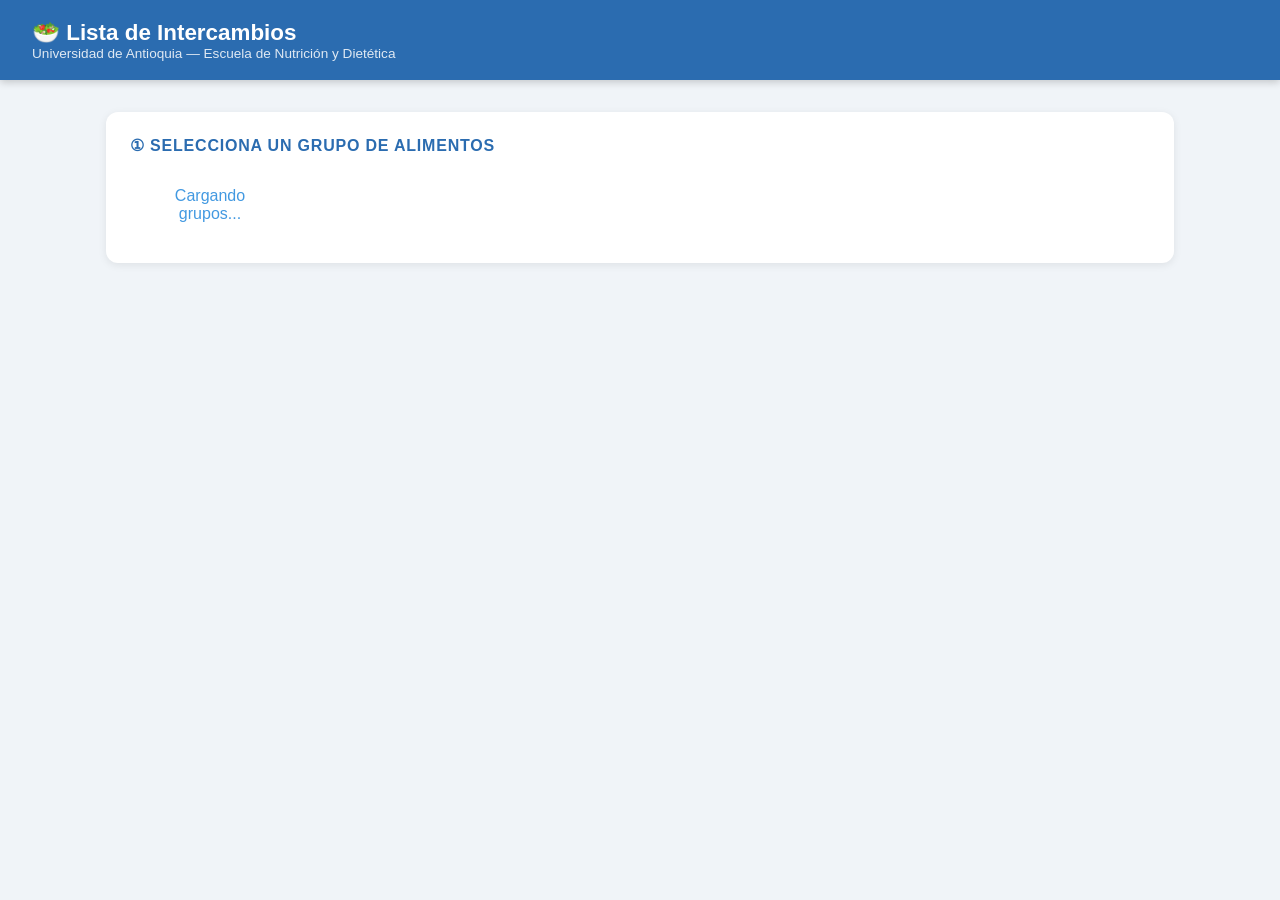
==== index.html @ e8a593c6 "first commit" ====
<!DOCTYPE html>
<html lang="es">
<head>
    <meta charset="UTF-8">
    <meta name="viewport" content="width=device-width, initial-scale=1.0">
    <title>Lista de Intercambios - UdeA</title>
    <style>
        * { margin: 0; padding: 0; box-sizing: border-box; }

        body {
            font-family: 'Segoe UI', sans-serif;
            background: #f0f4f8;
            color: #2d3748;
        }

        header {
            background: #2b6cb0;
            color: white;
            padding: 1.2rem 2rem;
            display: flex;
            align-items: center;
            gap: 1rem;
            box-shadow: 0 2px 8px rgba(0,0,0,0.2);
        }

        header h1 { font-size: 1.4rem; font-weight: 600; }
        header p { font-size: 0.85rem; opacity: 0.85; }

        .container { max-width: 1100px; margin: 2rem auto; padding: 0 1rem; }

        .card {
            background: white;
            border-radius: 12px;
            padding: 1.5rem;
            box-shadow: 0 2px 8px rgba(0,0,0,0.08);
            margin-bottom: 1.5rem;
        }

        .card h2 {
            font-size: 1rem;
            color: #2b6cb0;
            margin-bottom: 1rem;
            text-transform: uppercase;
            letter-spacing: 0.05em;
        }

        .grupos-grid {
            display: grid;
            grid-template-columns: repeat(auto-fill, minmax(160px, 1fr));
            gap: 0.75rem;
        }

        .grupo-btn {
            background: #ebf8ff;
            border: 2px solid #bee3f8;
            border-radius: 8px;
            padding: 0.75rem;
            cursor: pointer;
            font-size: 0.9rem;
            color: #2b6cb0;
            font-weight: 500;
            transition: all 0.2s;
            text-align: center;
        }

        .grupo-btn:hover, .grupo-btn.activo {
            background: #2b6cb0;
            color: white;
            border-color: #2b6cb0;
        }

        .subgrupos-list {
            display: flex;
            flex-direction: column;
            gap: 0.5rem;
        }

        .subgrupo-btn {
            background: #f7fafc;
            border: 1px solid #e2e8f0;
            border-radius: 8px;
            padding: 0.75rem 1rem;
            cursor: pointer;
            font-size: 0.9rem;
            text-align: left;
            transition: all 0.2s;
            display: flex;
            justify-content: space-between;
            align-items: center;
        }

        .subgrupo-btn:hover, .subgrupo-btn.activo {
            background: #ebf8ff;
            border-color: #2b6cb0;
            color: #2b6cb0;
        }

        .badge {
            background: #2b6cb0;
            color: white;
            border-radius: 20px;
            padding: 0.2rem 0.6rem;
            font-size: 0.75rem;
        }

        .alimentos-grid {
            display: grid;
            grid-template-columns: repeat(auto-fill, minmax(200px, 1fr));
            gap: 0.75rem;
        }

        .alimento-card {
            background: #f7fafc;
            border: 1px solid #e2e8f0;
            border-radius: 8px;
            padding: 0.75rem;
            cursor: pointer;
            transition: all 0.2s;
        }

        .alimento-card:hover, .alimento-card.activo {
            background: #2b6cb0;
            color: white;
            border-color: #2b6cb0;
        }

        .alimento-card .nombre { font-weight: 600; font-size: 0.9rem; }
        .alimento-card .porcion { font-size: 0.8rem; opacity: 0.7; margin-top: 0.3rem; }

        .intercambios-grid {
            display: grid;
            grid-template-columns: repeat(auto-fill, minmax(280px, 1fr));
            gap: 1rem;
        }

        .intercambio-card {
            background: #f7fafc;
            border: 1px solid #e2e8f0;
            border-radius: 10px;
            padding: 1rem;
            cursor: pointer;
            transition: all 0.2s;
        }

        .intercambio-card:hover { border-color: #2b6cb0; box-shadow: 0 2px 8px rgba(43,108,176,0.15); }

        .intercambio-card .nombre { font-weight: 600; font-size: 0.95rem; color: #2d3748; }
        .intercambio-card .porcion { font-size: 0.8rem; color: #718096; margin: 0.3rem 0 0.75rem; }

        .nutrientes {
            display: grid;
            grid-template-columns: repeat(3, 1fr);
            gap: 0.4rem;
        }

        .nutriente {
            background: white;
            border-radius: 6px;
            padding: 0.4rem;
            text-align: center;
            border: 1px solid #e2e8f0;
        }

        .nutriente .valor { font-weight: 700; font-size: 0.95rem; color: #2b6cb0; }
        .nutriente .label { font-size: 0.7rem; color: #718096; }

        .kcal-badge {
            display: inline-block;
            background: #c6f6d5;
            color: #276749;
            border-radius: 20px;
            padding: 0.2rem 0.7rem;
            font-size: 0.8rem;
            font-weight: 600;
            margin-bottom: 0.5rem;
        }

        .seleccionado-info {
            background: #ebf8ff;
            border: 2px solid #2b6cb0;
            border-radius: 10px;
            padding: 1rem;
            margin-bottom: 1rem;
            display: flex;
            justify-content: space-between;
            align-items: center;
        }

        .seleccionado-info .nombre { font-weight: 700; color: #2b6cb0; }
        .seleccionado-info .porcion { font-size: 0.85rem; color: #4a5568; }

        .empty {
            text-align: center;
            color: #a0aec0;
            padding: 2rem;
            font-size: 0.95rem;
        }

        .loading {
            text-align: center;
            color: #4299e1;
            padding: 1rem;
        }

        section { display: none; }
        section.visible { display: block; }
    </style>
</head>
<body>

<header>
    <div>
        <h1>🥗 Lista de Intercambios</h1>
        <p>Universidad de Antioquia — Escuela de Nutrición y Dietética</p>
    </div>
</header>

<div class="container">

    <!-- PASO 1: Grupos -->
    <div class="card">
        <h2>① Selecciona un grupo de alimentos</h2>
        <div class="grupos-grid" id="grupos-container">
            <div class="loading">Cargando grupos...</div>
        </div>
    </div>

    <!-- PASO 2: Subgrupos -->
    <section id="seccion-subgrupos">
        <div class="card">
            <h2>② Selecciona un subgrupo</h2>
            <div class="subgrupos-list" id="subgrupos-container"></div>
        </div>
    </section>

    <!-- PASO 3: Alimentos -->
    <section id="seccion-alimentos">
        <div class="card">
            <h2>③ Selecciona un alimento</h2>
            <div class="alimentos-grid" id="alimentos-container"></div>
        </div>
    </section>

    <!-- PASO 4: Intercambios -->
    <section id="seccion-intercambios">
        <div class="card">
            <h2>④ Intercambios posibles</h2>
            <div id="seleccionado-container"></div>
            <div class="intercambios-grid" id="intercambios-container"></div>
        </div>
    </section>

</div>

<script>
    const API = 'http://localhost:8080/api';

    // ── Cargar grupos al iniciar ──
    async function cargarGrupos() {
        const res = await fetch(`${API}/grupos`);
        const grupos = await res.json();
        const container = document.getElementById('grupos-container');
        container.innerHTML = '';
        grupos.forEach(g => {
            const btn = document.createElement('button');
            btn.className = 'grupo-btn';
            btn.textContent = g.nombre;
            btn.onclick = () => seleccionarGrupo(g.id, btn);
            container.appendChild(btn);
        });
    }

    // ── Seleccionar grupo ──
    async function seleccionarGrupo(grupoId, btn) {
        document.querySelectorAll('.grupo-btn').forEach(b => b.classList.remove('activo'));
        btn.classList.add('activo');

        ocultarSecciones();
        document.getElementById('subgrupos-container').innerHTML = '<div class="loading">Cargando...</div>';
        mostrar('seccion-subgrupos');

        const res = await fetch(`${API}/subgrupos/por-grupo/${grupoId}`);
        const subgrupos = await res.json();

        const container = document.getElementById('subgrupos-container');
        container.innerHTML = '';
        subgrupos.forEach(s => {
            const btn = document.createElement('button');
            btn.className = 'subgrupo-btn';
            btn.innerHTML = `<span>${s.nombre}</span><span class="badge">${s.kcalPromedio} kcal prom.</span>`;
            btn.onclick = () => seleccionarSubgrupo(s.id, btn);
            container.appendChild(btn);
        });
    }

    // ── Seleccionar subgrupo ──
    async function seleccionarSubgrupo(subgrupoId, btn) {
        document.querySelectorAll('.subgrupo-btn').forEach(b => b.classList.remove('activo'));
        btn.classList.add('activo');

        document.getElementById('seccion-alimentos').classList.remove('visible');
        document.getElementById('seccion-intercambios').classList.remove('visible');
        document.getElementById('alimentos-container').innerHTML = '<div class="loading">Cargando...</div>';
        mostrar('seccion-alimentos');

        const res = await fetch(`${API}/alimentos/por-subgrupo/${subgrupoId}`);
        const alimentos = await res.json();

        const container = document.getElementById('alimentos-container');
        container.innerHTML = '';
        alimentos.forEach(a => {
            const card = document.createElement('div');
            card.className = 'alimento-card';
            card.innerHTML = `
                <div class="nombre">${a.nombre}</div>
                <div class="porcion">${a.porcionGramos}g · ${a.descripcionMedida}</div>
            `;
            card.onclick = () => seleccionarAlimento(a, card);
            container.appendChild(card);
        });
    }

    // ── Seleccionar alimento ──
    async function seleccionarAlimento(alimento, card) {
        document.querySelectorAll('.alimento-card').forEach(c => c.classList.remove('activo'));
        card.classList.add('activo');

        document.getElementById('intercambios-container').innerHTML = '<div class="loading">Cargando intercambios...</div>';
        mostrar('seccion-intercambios');

        const [intercambiosRes] = await Promise.all([
            fetch(`${API}/alimentos/${alimento.id}/intercambios`)
        ]);
        const intercambios = await intercambiosRes.json();

        // Mostrar alimento seleccionado
        document.getElementById('seleccionado-container').innerHTML = `
            <div class="seleccionado-info">
                <div>
                    <div class="nombre">Alimento seleccionado: ${alimento.nombre}</div>
                    <div class="porcion">${alimento.porcionGramos}g · ${alimento.descripcionMedida}</div>
                </div>
                <span style="color:#718096;font-size:0.85rem">${intercambios.length} intercambios</span>
            </div>
        `;

        const container = document.getElementById('intercambios-container');
        container.innerHTML = '';

        if (intercambios.length === 0) {
            container.innerHTML = '<div class="empty">No se encontraron intercambios para este alimento.</div>';
            return;
        }

        // Cargar nutrientes de cada intercambio
        for (const a of intercambios) {
            let nutrientesHTML = '';
            try {
                const nRes = await fetch(`${API}/nutrientes/alimento/${a.id}`);
                const n = await nRes.json();
                nutrientesHTML = `
                    <div class="kcal-badge">⚡ ${n.kcal} kcal</div>
                    <div class="nutrientes">
                        <div class="nutriente"><div class="valor">${n.proteinaG}g</div><div class="label">Proteína</div></div>
                        <div class="nutriente"><div class="valor">${n.grasaTotalG}g</div><div class="label">Grasa</div></div>
                        <div class="nutriente"><div class="valor">${n.choG}g</div><div class="label">CHO</div></div>
                        <div class="nutriente"><div class="valor">${n.calcioMg}mg</div><div class="label">Calcio</div></div>
                        <div class="nutriente"><div class="valor">${n.hierroMg}mg</div><div class="label">Hierro</div></div>
                        <div class="nutriente"><div class="valor">${n.vitaminaCMg}mg</div><div class="label">Vit. C</div></div>
                    </div>
                `;
            } catch(e) {
                nutrientesHTML = '<div class="empty">Sin datos nutricionales</div>';
            }

            const card = document.createElement('div');
            card.className = 'intercambio-card';
            card.innerHTML = `
                <div class="nombre">${a.nombre}</div>
                <div class="porcion">${a.porcionGramos}g · ${a.descripcionMedida}</div>
                ${nutrientesHTML}
            `;
            container.appendChild(card);
        }
    }

    // ── Utilidades ──
    function mostrar(id) {
        document.getElementById(id).classList.add('visible');
    }

    function ocultarSecciones() {
        ['seccion-subgrupos','seccion-alimentos','seccion-intercambios'].forEach(id => {
            document.getElementById(id).classList.remove('visible');
        });
    }

    cargarGrupos();
</script>

</body>
</html>
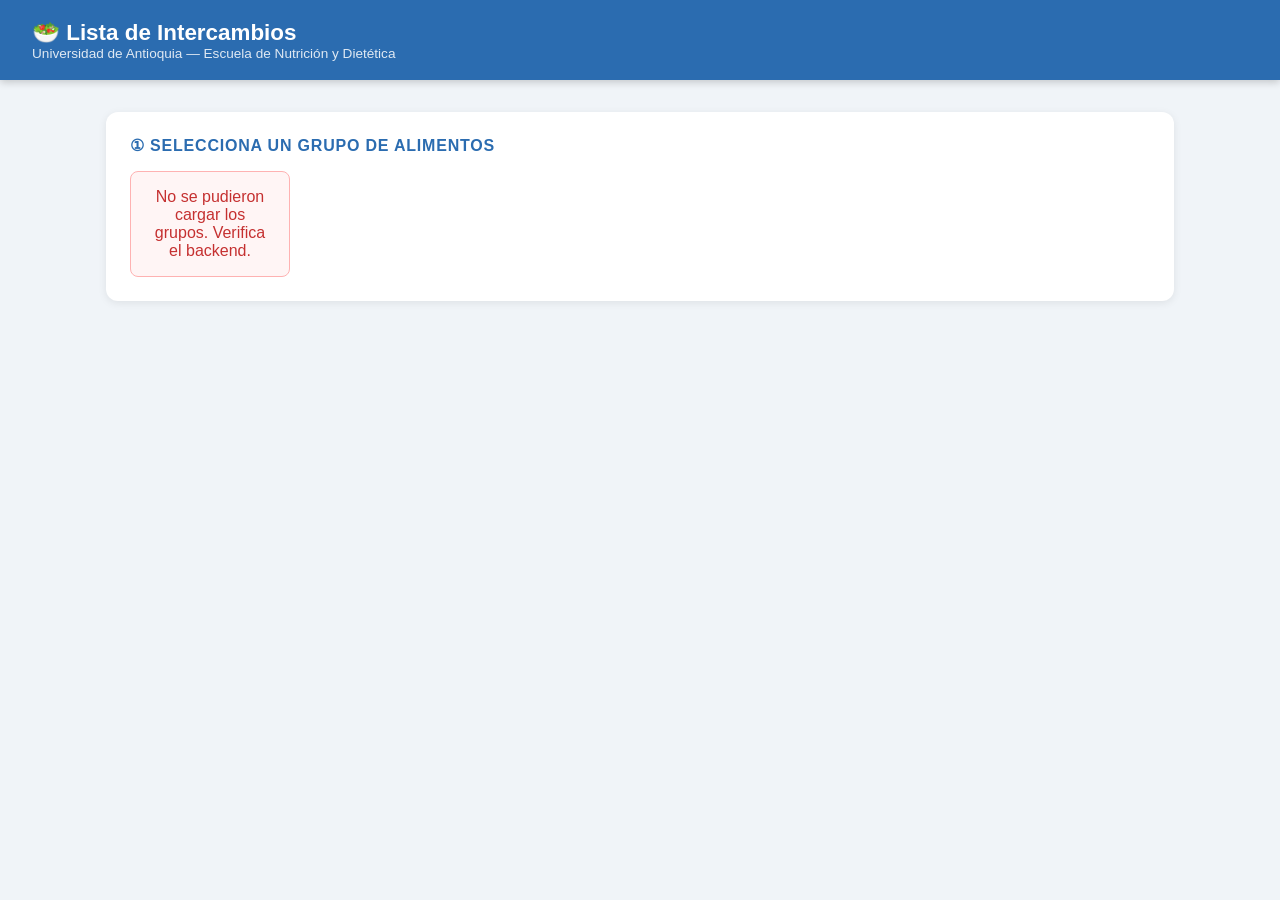
==== commit b33316aa: "Refactor frontend structure into separate HTML/CSS/JS files" ====
--- a/index.html
+++ b/index.html
@@ -4,210 +4,9 @@
     <meta charset="UTF-8">
     <meta name="viewport" content="width=device-width, initial-scale=1.0">
     <title>Lista de Intercambios - UdeA</title>
-    <style>
-        * { margin: 0; padding: 0; box-sizing: border-box; }
-
-        body {
-            font-family: 'Segoe UI', sans-serif;
-            background: #f0f4f8;
-            color: #2d3748;
-        }
-
-        header {
-            background: #2b6cb0;
-            color: white;
-            padding: 1.2rem 2rem;
-            display: flex;
-            align-items: center;
-            gap: 1rem;
-            box-shadow: 0 2px 8px rgba(0,0,0,0.2);
-        }
-
-        header h1 { font-size: 1.4rem; font-weight: 600; }
-        header p { font-size: 0.85rem; opacity: 0.85; }
-
-        .container { max-width: 1100px; margin: 2rem auto; padding: 0 1rem; }
-
-        .card {
-            background: white;
-            border-radius: 12px;
-            padding: 1.5rem;
-            box-shadow: 0 2px 8px rgba(0,0,0,0.08);
-            margin-bottom: 1.5rem;
-        }
-
-        .card h2 {
-            font-size: 1rem;
-            color: #2b6cb0;
-            margin-bottom: 1rem;
-            text-transform: uppercase;
-            letter-spacing: 0.05em;
-        }
-
-        .grupos-grid {
-            display: grid;
-            grid-template-columns: repeat(auto-fill, minmax(160px, 1fr));
-            gap: 0.75rem;
-        }
-
-        .grupo-btn {
-            background: #ebf8ff;
-            border: 2px solid #bee3f8;
-            border-radius: 8px;
-            padding: 0.75rem;
-            cursor: pointer;
-            font-size: 0.9rem;
-            color: #2b6cb0;
-            font-weight: 500;
-            transition: all 0.2s;
-            text-align: center;
-        }
-
-        .grupo-btn:hover, .grupo-btn.activo {
-            background: #2b6cb0;
-            color: white;
-            border-color: #2b6cb0;
-        }
-
-        .subgrupos-list {
-            display: flex;
-            flex-direction: column;
-            gap: 0.5rem;
-        }
-
-        .subgrupo-btn {
-            background: #f7fafc;
-            border: 1px solid #e2e8f0;
-            border-radius: 8px;
-            padding: 0.75rem 1rem;
-            cursor: pointer;
-            font-size: 0.9rem;
-            text-align: left;
-            transition: all 0.2s;
-            display: flex;
-            justify-content: space-between;
-            align-items: center;
-        }
-
-        .subgrupo-btn:hover, .subgrupo-btn.activo {
-            background: #ebf8ff;
-            border-color: #2b6cb0;
-            color: #2b6cb0;
-        }
-
-        .badge {
-            background: #2b6cb0;
-            color: white;
-            border-radius: 20px;
-            padding: 0.2rem 0.6rem;
-            font-size: 0.75rem;
-        }
-
-        .alimentos-grid {
-            display: grid;
-            grid-template-columns: repeat(auto-fill, minmax(200px, 1fr));
-            gap: 0.75rem;
-        }
-
-        .alimento-card {
-            background: #f7fafc;
-            border: 1px solid #e2e8f0;
-            border-radius: 8px;
-            padding: 0.75rem;
-            cursor: pointer;
-            transition: all 0.2s;
-        }
-
-        .alimento-card:hover, .alimento-card.activo {
-            background: #2b6cb0;
-            color: white;
-            border-color: #2b6cb0;
-        }
-
-        .alimento-card .nombre { font-weight: 600; font-size: 0.9rem; }
-        .alimento-card .porcion { font-size: 0.8rem; opacity: 0.7; margin-top: 0.3rem; }
-
-        .intercambios-grid {
-            display: grid;
-            grid-template-columns: repeat(auto-fill, minmax(280px, 1fr));
-            gap: 1rem;
-        }
-
-        .intercambio-card {
-            background: #f7fafc;
-            border: 1px solid #e2e8f0;
-            border-radius: 10px;
-            padding: 1rem;
-            cursor: pointer;
-            transition: all 0.2s;
-        }
-
-        .intercambio-card:hover { border-color: #2b6cb0; box-shadow: 0 2px 8px rgba(43,108,176,0.15); }
-
-        .intercambio-card .nombre { font-weight: 600; font-size: 0.95rem; color: #2d3748; }
-        .intercambio-card .porcion { font-size: 0.8rem; color: #718096; margin: 0.3rem 0 0.75rem; }
-
-        .nutrientes {
-            display: grid;
-            grid-template-columns: repeat(3, 1fr);
-            gap: 0.4rem;
-        }
-
-        .nutriente {
-            background: white;
-            border-radius: 6px;
-            padding: 0.4rem;
-            text-align: center;
-            border: 1px solid #e2e8f0;
-        }
-
-        .nutriente .valor { font-weight: 700; font-size: 0.95rem; color: #2b6cb0; }
-        .nutriente .label { font-size: 0.7rem; color: #718096; }
-
-        .kcal-badge {
-            display: inline-block;
-            background: #c6f6d5;
-            color: #276749;
-            border-radius: 20px;
-            padding: 0.2rem 0.7rem;
-            font-size: 0.8rem;
-            font-weight: 600;
-            margin-bottom: 0.5rem;
-        }
-
-        .seleccionado-info {
-            background: #ebf8ff;
-            border: 2px solid #2b6cb0;
-            border-radius: 10px;
-            padding: 1rem;
-            margin-bottom: 1rem;
-            display: flex;
-            justify-content: space-between;
-            align-items: center;
-        }
-
-        .seleccionado-info .nombre { font-weight: 700; color: #2b6cb0; }
-        .seleccionado-info .porcion { font-size: 0.85rem; color: #4a5568; }
-
-        .empty {
-            text-align: center;
-            color: #a0aec0;
-            padding: 2rem;
-            font-size: 0.95rem;
-        }
-
-        .loading {
-            text-align: center;
-            color: #4299e1;
-            padding: 1rem;
-        }
-
-        section { display: none; }
-        section.visible { display: block; }
-    </style>
+    <link rel="stylesheet" href="styles.css">
 </head>
 <body>
-
 <header>
     <div>
         <h1>🥗 Lista de Intercambios</h1>
@@ -215,9 +14,7 @@
     </div>
 </header>
 
-<div class="container">
-
-    <!-- PASO 1: Grupos -->
+<main class="container">
     <div class="card">
         <h2>① Selecciona un grupo de alimentos</h2>
         <div class="grupos-grid" id="grupos-container">
@@ -225,7 +22,6 @@
         </div>
     </div>
 
-    <!-- PASO 2: Subgrupos -->
     <section id="seccion-subgrupos">
         <div class="card">
             <h2>② Selecciona un subgrupo</h2>
@@ -233,7 +29,6 @@
         </div>
     </section>
 
-    <!-- PASO 3: Alimentos -->
     <section id="seccion-alimentos">
         <div class="card">
             <h2>③ Selecciona un alimento</h2>
@@ -241,7 +36,6 @@
         </div>
     </section>
 
-    <!-- PASO 4: Intercambios -->
     <section id="seccion-intercambios">
         <div class="card">
             <h2>④ Intercambios posibles</h2>
@@ -249,154 +43,8 @@
             <div class="intercambios-grid" id="intercambios-container"></div>
         </div>
     </section>
+</main>
 
-</div>
-
-<script>
-    const API = 'http://localhost:8080/api';
-
-    // ── Cargar grupos al iniciar ──
-    async function cargarGrupos() {
-        const res = await fetch(`${API}/grupos`);
-        const grupos = await res.json();
-        const container = document.getElementById('grupos-container');
-        container.innerHTML = '';
-        grupos.forEach(g => {
-            const btn = document.createElement('button');
-            btn.className = 'grupo-btn';
-            btn.textContent = g.nombre;
-            btn.onclick = () => seleccionarGrupo(g.id, btn);
-            container.appendChild(btn);
-        });
-    }
-
-    // ── Seleccionar grupo ──
-    async function seleccionarGrupo(grupoId, btn) {
-        document.querySelectorAll('.grupo-btn').forEach(b => b.classList.remove('activo'));
-        btn.classList.add('activo');
-
-        ocultarSecciones();
-        document.getElementById('subgrupos-container').innerHTML = '<div class="loading">Cargando...</div>';
-        mostrar('seccion-subgrupos');
-
-        const res = await fetch(`${API}/subgrupos/por-grupo/${grupoId}`);
-        const subgrupos = await res.json();
-
-        const container = document.getElementById('subgrupos-container');
-        container.innerHTML = '';
-        subgrupos.forEach(s => {
-            const btn = document.createElement('button');
-            btn.className = 'subgrupo-btn';
-            btn.innerHTML = `<span>${s.nombre}</span><span class="badge">${s.kcalPromedio} kcal prom.</span>`;
-            btn.onclick = () => seleccionarSubgrupo(s.id, btn);
-            container.appendChild(btn);
-        });
-    }
-
-    // ── Seleccionar subgrupo ──
-    async function seleccionarSubgrupo(subgrupoId, btn) {
-        document.querySelectorAll('.subgrupo-btn').forEach(b => b.classList.remove('activo'));
-        btn.classList.add('activo');
-
-        document.getElementById('seccion-alimentos').classList.remove('visible');
-        document.getElementById('seccion-intercambios').classList.remove('visible');
-        document.getElementById('alimentos-container').innerHTML = '<div class="loading">Cargando...</div>';
-        mostrar('seccion-alimentos');
-
-        const res = await fetch(`${API}/alimentos/por-subgrupo/${subgrupoId}`);
-        const alimentos = await res.json();
-
-        const container = document.getElementById('alimentos-container');
-        container.innerHTML = '';
-        alimentos.forEach(a => {
-            const card = document.createElement('div');
-            card.className = 'alimento-card';
-            card.innerHTML = `
-                <div class="nombre">${a.nombre}</div>
-                <div class="porcion">${a.porcionGramos}g · ${a.descripcionMedida}</div>
-            `;
-            card.onclick = () => seleccionarAlimento(a, card);
-            container.appendChild(card);
-        });
-    }
-
-    // ── Seleccionar alimento ──
-    async function seleccionarAlimento(alimento, card) {
-        document.querySelectorAll('.alimento-card').forEach(c => c.classList.remove('activo'));
-        card.classList.add('activo');
-
-        document.getElementById('intercambios-container').innerHTML = '<div class="loading">Cargando intercambios...</div>';
-        mostrar('seccion-intercambios');
-
-        const [intercambiosRes] = await Promise.all([
-            fetch(`${API}/alimentos/${alimento.id}/intercambios`)
-        ]);
-        const intercambios = await intercambiosRes.json();
-
-        // Mostrar alimento seleccionado
-        document.getElementById('seleccionado-container').innerHTML = `
-            <div class="seleccionado-info">
-                <div>
-                    <div class="nombre">Alimento seleccionado: ${alimento.nombre}</div>
-                    <div class="porcion">${alimento.porcionGramos}g · ${alimento.descripcionMedida}</div>
-                </div>
-                <span style="color:#718096;font-size:0.85rem">${intercambios.length} intercambios</span>
-            </div>
-        `;
-
-        const container = document.getElementById('intercambios-container');
-        container.innerHTML = '';
-
-        if (intercambios.length === 0) {
-            container.innerHTML = '<div class="empty">No se encontraron intercambios para este alimento.</div>';
-            return;
-        }
-
-        // Cargar nutrientes de cada intercambio
-        for (const a of intercambios) {
-            let nutrientesHTML = '';
-            try {
-                const nRes = await fetch(`${API}/nutrientes/alimento/${a.id}`);
-                const n = await nRes.json();
-                nutrientesHTML = `
-                    <div class="kcal-badge">⚡ ${n.kcal} kcal</div>
-                    <div class="nutrientes">
-                        <div class="nutriente"><div class="valor">${n.proteinaG}g</div><div class="label">Proteína</div></div>
-                        <div class="nutriente"><div class="valor">${n.grasaTotalG}g</div><div class="label">Grasa</div></div>
-                        <div class="nutriente"><div class="valor">${n.choG}g</div><div class="label">CHO</div></div>
-                        <div class="nutriente"><div class="valor">${n.calcioMg}mg</div><div class="label">Calcio</div></div>
-                        <div class="nutriente"><div class="valor">${n.hierroMg}mg</div><div class="label">Hierro</div></div>
-                        <div class="nutriente"><div class="valor">${n.vitaminaCMg}mg</div><div class="label">Vit. C</div></div>
-                    </div>
-                `;
-            } catch(e) {
-                nutrientesHTML = '<div class="empty">Sin datos nutricionales</div>';
-            }
-
-            const card = document.createElement('div');
-            card.className = 'intercambio-card';
-            card.innerHTML = `
-                <div class="nombre">${a.nombre}</div>
-                <div class="porcion">${a.porcionGramos}g · ${a.descripcionMedida}</div>
-                ${nutrientesHTML}
-            `;
-            container.appendChild(card);
-        }
-    }
-
-    // ── Utilidades ──
-    function mostrar(id) {
-        document.getElementById(id).classList.add('visible');
-    }
-
-    function ocultarSecciones() {
-        ['seccion-subgrupos','seccion-alimentos','seccion-intercambios'].forEach(id => {
-            document.getElementById(id).classList.remove('visible');
-        });
-    }
-
-    cargarGrupos();
-</script>
-
+<script src="app.js" defer></script>
 </body>
 </html>
--- a/styles.css
+++ b/styles.css
@@ -0,0 +1,260 @@
+* {
+    margin: 0;
+    padding: 0;
+    box-sizing: border-box;
+}
+
+:root {
+    --color-bg: #f0f4f8;
+    --color-text: #2d3748;
+    --color-primary: #2b6cb0;
+    --color-primary-light: #ebf8ff;
+    --color-border: #e2e8f0;
+    --color-muted: #718096;
+    --shadow-sm: 0 2px 8px rgba(0, 0, 0, 0.08);
+    --radius-md: 8px;
+}
+
+body {
+    font-family: 'Segoe UI', sans-serif;
+    background: var(--color-bg);
+    color: var(--color-text);
+}
+
+header {
+    background: var(--color-primary);
+    color: white;
+    padding: 1.2rem 2rem;
+    display: flex;
+    align-items: center;
+    gap: 1rem;
+    box-shadow: 0 2px 8px rgba(0, 0, 0, 0.2);
+}
+
+header h1 {
+    font-size: 1.4rem;
+    font-weight: 600;
+}
+
+header p {
+    font-size: 0.85rem;
+    opacity: 0.85;
+}
+
+.container {
+    max-width: 1100px;
+    margin: 2rem auto;
+    padding: 0 1rem;
+}
+
+.card {
+    background: white;
+    border-radius: 12px;
+    padding: 1.5rem;
+    box-shadow: var(--shadow-sm);
+    margin-bottom: 1.5rem;
+}
+
+.card h2 {
+    font-size: 1rem;
+    color: var(--color-primary);
+    margin-bottom: 1rem;
+    text-transform: uppercase;
+    letter-spacing: 0.05em;
+}
+
+.grupos-grid,
+.alimentos-grid,
+.intercambios-grid {
+    display: grid;
+    gap: 0.75rem;
+}
+
+.grupos-grid {
+    grid-template-columns: repeat(auto-fill, minmax(160px, 1fr));
+}
+
+.alimentos-grid {
+    grid-template-columns: repeat(auto-fill, minmax(200px, 1fr));
+}
+
+.intercambios-grid {
+    grid-template-columns: repeat(auto-fill, minmax(280px, 1fr));
+    gap: 1rem;
+}
+
+.subgrupos-list {
+    display: flex;
+    flex-direction: column;
+    gap: 0.5rem;
+}
+
+.grupo-btn,
+.subgrupo-btn,
+.alimento-card,
+.intercambio-card {
+    border-radius: var(--radius-md);
+    cursor: pointer;
+    transition: all 0.2s;
+}
+
+.grupo-btn {
+    background: var(--color-primary-light);
+    border: 2px solid #bee3f8;
+    padding: 0.75rem;
+    font-size: 0.9rem;
+    color: var(--color-primary);
+    font-weight: 500;
+    text-align: center;
+}
+
+.grupo-btn:hover,
+.grupo-btn.activo {
+    background: var(--color-primary);
+    color: white;
+    border-color: var(--color-primary);
+}
+
+.subgrupo-btn {
+    background: #f7fafc;
+    border: 1px solid var(--color-border);
+    padding: 0.75rem 1rem;
+    font-size: 0.9rem;
+    text-align: left;
+    display: flex;
+    justify-content: space-between;
+    align-items: center;
+}
+
+.subgrupo-btn:hover,
+.subgrupo-btn.activo {
+    background: var(--color-primary-light);
+    border-color: var(--color-primary);
+    color: var(--color-primary);
+}
+
+.badge {
+    background: var(--color-primary);
+    color: white;
+    border-radius: 20px;
+    padding: 0.2rem 0.6rem;
+    font-size: 0.75rem;
+}
+
+.alimento-card,
+.intercambio-card {
+    background: #f7fafc;
+    border: 1px solid var(--color-border);
+    padding: 0.75rem;
+}
+
+.alimento-card:hover,
+.alimento-card.activo {
+    background: var(--color-primary);
+    color: white;
+    border-color: var(--color-primary);
+}
+
+.intercambio-card:hover {
+    border-color: var(--color-primary);
+    box-shadow: 0 2px 8px rgba(43, 108, 176, 0.15);
+}
+
+.nombre {
+    font-weight: 600;
+    font-size: 0.9rem;
+}
+
+.porcion {
+    font-size: 0.8rem;
+    color: var(--color-muted);
+    margin-top: 0.3rem;
+}
+
+.alimento-card .porcion,
+.intercambio-card .porcion {
+    margin-bottom: 0.75rem;
+}
+
+.nutrientes {
+    display: grid;
+    grid-template-columns: repeat(3, 1fr);
+    gap: 0.4rem;
+}
+
+.nutriente {
+    background: white;
+    border-radius: 6px;
+    padding: 0.4rem;
+    text-align: center;
+    border: 1px solid var(--color-border);
+}
+
+.valor {
+    font-weight: 700;
+    font-size: 0.95rem;
+    color: var(--color-primary);
+}
+
+.label {
+    font-size: 0.7rem;
+    color: var(--color-muted);
+}
+
+.kcal-badge {
+    display: inline-block;
+    background: #c6f6d5;
+    color: #276749;
+    border-radius: 20px;
+    padding: 0.2rem 0.7rem;
+    font-size: 0.8rem;
+    font-weight: 600;
+    margin-bottom: 0.5rem;
+}
+
+.seleccionado-info {
+    background: var(--color-primary-light);
+    border: 2px solid var(--color-primary);
+    border-radius: 10px;
+    padding: 1rem;
+    margin-bottom: 1rem;
+    display: flex;
+    justify-content: space-between;
+    align-items: center;
+}
+
+.seleccionado-info .nombre {
+    color: var(--color-primary);
+}
+
+.empty,
+.loading {
+    text-align: center;
+    padding: 1rem;
+}
+
+.empty {
+    color: #a0aec0;
+    font-size: 0.95rem;
+}
+
+.loading {
+    color: #4299e1;
+}
+
+.error {
+    text-align: center;
+    color: #c53030;
+    padding: 1rem;
+    background: #fff5f5;
+    border: 1px solid #feb2b2;
+    border-radius: var(--radius-md);
+}
+
+section {
+    display: none;
+}
+
+section.visible {
+    display: block;
+}
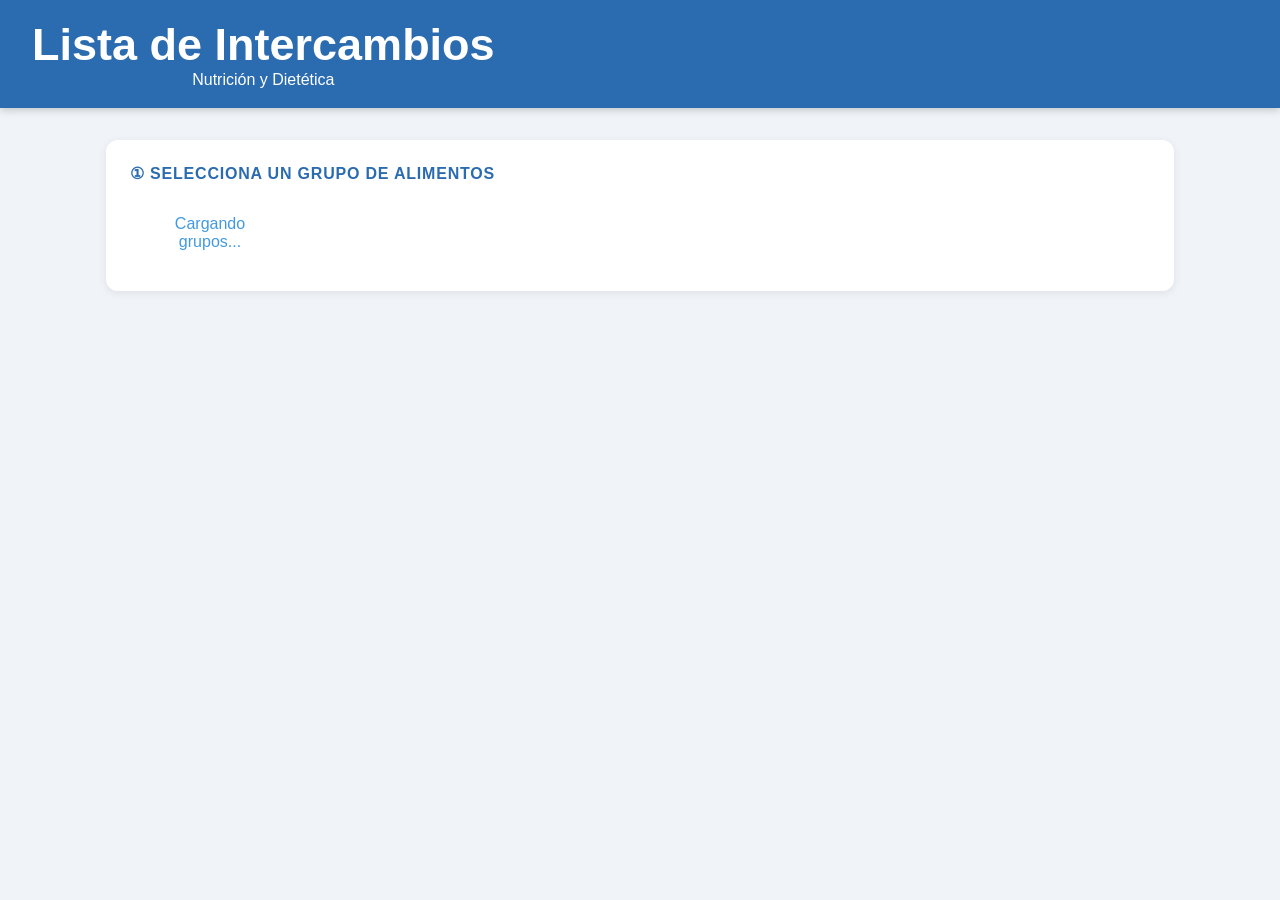
==== commit 414588e9: "Cambios en frontend boton nav de mierda odio html" ====
--- a/index.html
+++ b/index.html
@@ -4,17 +4,243 @@
     <meta charset="UTF-8">
     <meta name="viewport" content="width=device-width, initial-scale=1.0">
     <title>Lista de Intercambios - UdeA</title>
-    <link rel="stylesheet" href="styles.css">
+    <style>
+        * { margin: 0; padding: 0; box-sizing: border-box; }
+
+        body {
+            font-family: 'Segoe UI', sans-serif;
+            background: #f0f4f8;
+            color: #2d3748;
+        }
+
+        header {
+            background: #2b6cb0;
+            color: white;
+            padding: 1.2rem 2rem;
+            display: flex;
+            align-items: center;
+            gap: 1rem;
+            box-shadow: 0 2px 8px rgba(0,0,0,0.2);
+        }
+
+        header h1 { font-size: 1.4rem; font-weight: 600; }
+        header p { font-size: 0.85rem; opacity: 0.85; }
+
+        .container { max-width: 1100px; margin: 2rem auto; padding: 0 1rem; }
+
+        .card {
+            background: white;
+            border-radius: 12px;
+            padding: 1.5rem;
+            box-shadow: 0 2px 8px rgba(0,0,0,0.08);
+            margin-bottom: 1.5rem;
+        }
+
+        .card h2 {
+            font-size: 1rem;
+            color: #2b6cb0;
+            margin-bottom: 1rem;
+            text-transform: uppercase;
+            letter-spacing: 0.05em;
+        }
+
+        .grupos-grid {
+            display: grid;
+            grid-template-columns: repeat(auto-fill, minmax(160px, 1fr));
+            gap: 0.75rem;
+        }
+
+        .grupo-btn {
+            background: #ebf8ff;
+            border: 2px solid #bee3f8;
+            border-radius: 8px;
+            padding: 0.75rem;
+            cursor: pointer;
+            font-size: 0.9rem;
+            color: #2b6cb0;
+            font-weight: 500;
+            transition: all 0.2s;
+            text-align: center;
+        }
+
+        .grupo-btn:hover, .grupo-btn.activo {
+            background: #2b6cb0;
+            color: white;
+            border-color: #2b6cb0;
+        }
+
+        .subgrupos-list {
+            display: flex;
+            flex-direction: column;
+            gap: 0.5rem;
+        }
+
+        .subgrupo-btn {
+            background: #f7fafc;
+            border: 1px solid #e2e8f0;
+            border-radius: 8px;
+            padding: 0.75rem 1rem;
+            cursor: pointer;
+            font-size: 0.9rem;
+            text-align: left;
+            transition: all 0.2s;
+            display: flex;
+            justify-content: space-between;
+            align-items: center;
+        }
+
+        .subgrupo-btn:hover, .subgrupo-btn.activo {
+            background: #ebf8ff;
+            border-color: #2b6cb0;
+            color: #2b6cb0;
+        }
+
+        .badge {
+            background: #2b6cb0;
+            color: white;
+            border-radius: 20px;
+            padding: 0.2rem 0.6rem;
+            font-size: 0.75rem;
+        }
+
+        .alimentos-grid {
+            display: grid;
+            grid-template-columns: repeat(auto-fill, minmax(200px, 1fr));
+            gap: 0.75rem;
+        }
+
+        .alimento-card {
+            background: #f7fafc;
+            border: 1px solid #e2e8f0;
+            border-radius: 8px;
+            padding: 0.75rem;
+            cursor: pointer;
+            transition: all 0.2s;
+        }
+
+        .alimento-card:hover, .alimento-card.activo {
+            background: #2b6cb0;
+            color: white;
+            border-color: #2b6cb0;
+        }
+
+        .alimento-card .nombre { font-weight: 600; font-size: 0.9rem; }
+        .alimento-card .porcion { font-size: 0.8rem; opacity: 0.7; margin-top: 0.3rem; }
+
+        .intercambios-grid {
+            display: grid;
+            grid-template-columns: repeat(auto-fill, minmax(280px, 1fr));
+            gap: 1rem;
+        }
+
+        .intercambio-card {
+            background: #f7fafc;
+            border: 1px solid #e2e8f0;
+            border-radius: 10px;
+            padding: 1rem;
+            cursor: pointer;
+            transition: all 0.2s;
+        }
+
+        .intercambio-card:hover { border-color: #2b6cb0; box-shadow: 0 2px 8px rgba(43,108,176,0.15); }
+
+        .intercambio-card .nombre { font-weight: 600; font-size: 0.95rem; color: #2d3748; }
+        .intercambio-card .porcion { font-size: 0.8rem; color: #718096; margin: 0.3rem 0 0.75rem; }
+
+        .nutrientes {
+            display: grid;
+            grid-template-columns: repeat(3, 1fr);
+            gap: 0.4rem;
+        }
+
+        .nutriente {
+            background: white;
+            border-radius: 6px;
+            padding: 0.4rem;
+            text-align: center;
+            border: 1px solid #e2e8f0;
+        }
+
+        .nutriente .valor { font-weight: 700; font-size: 0.95rem; color: #2b6cb0; }
+        .nutriente .label { font-size: 0.7rem; color: #718096; }
+
+        .kcal-badge {
+            display: inline-block;
+            background: #c6f6d5;
+            color: #276749;
+            border-radius: 20px;
+            padding: 0.2rem 0.7rem;
+            font-size: 0.8rem;
+            font-weight: 600;
+            margin-bottom: 0.5rem;
+        }
+
+        .seleccionado-info {
+            background: #ebf8ff;
+            border: 2px solid #2b6cb0;
+            border-radius: 10px;
+            padding: 1rem;
+            margin-bottom: 1rem;
+            display: flex;
+            justify-content: space-between;
+            align-items: center;
+        }
+
+        .seleccionado-info .nombre { font-weight: 700; color: #2b6cb0; }
+        .seleccionado-info .porcion { font-size: 0.85rem; color: #4a5568; }
+
+        .empty {
+            text-align: center;
+            color: #a0aec0;
+            padding: 2rem;
+            font-size: 0.95rem;
+        }
+
+        .loading {
+            text-align: center;
+            color: #4299e1;
+            padding: 1rem;
+        }
+
+        section { display: none; }
+        section.visible { display: block; }
+        
+        #titulo1{
+            justify-items: center;
+            text-align: center;
+            align-items: center;
+            font-size: 45px;
+        }
+       
+        .inicio{
+            text-align: center;
+            align-items: center;
+            justify-items: center;
+            display: flexbox;
+            flex-direction: column;
+        }
+        header{
+            text-align: center;
+            align-items: center;
+            justify-items: center;
+            
+        }
+    </style>
 </head>
 <body>
+
 <header>
-    <div>
-        <h1>🥗 Lista de Intercambios</h1>
-        <p>Universidad de Antioquia — Escuela de Nutrición y Dietética</p>
+    <div class="inicio">
+        <h1 id="titulo1"> Lista de Intercambios</h1>
+        <nav id="titulo2">Nutrición y Dietética</nav>
     </div>
+    
 </header>
 
-<main class="container">
+
+<div class="container">
+
+    <!-- PASO 1: Grupos -->
     <div class="card">
         <h2>① Selecciona un grupo de alimentos</h2>
         <div class="grupos-grid" id="grupos-container">
@@ -22,6 +248,7 @@
         </div>
     </div>
 
+    <!-- PASO 2: Subgrupos -->
     <section id="seccion-subgrupos">
         <div class="card">
             <h2>② Selecciona un subgrupo</h2>
@@ -29,6 +256,7 @@
         </div>
     </section>
 
+    <!-- PASO 3: Alimentos -->
     <section id="seccion-alimentos">
         <div class="card">
             <h2>③ Selecciona un alimento</h2>
@@ -36,6 +264,7 @@
         </div>
     </section>
 
+    <!-- PASO 4: Intercambios -->
     <section id="seccion-intercambios">
         <div class="card">
             <h2>④ Intercambios posibles</h2>
@@ -43,8 +272,154 @@
             <div class="intercambios-grid" id="intercambios-container"></div>
         </div>
     </section>
-</main>
-
-<script src="app.js" defer></script>
+
+</div>
+
+<script>
+    const API = 'http://localhost:8080/api';
+
+    // ── Cargar grupos al iniciar ──
+    async function cargarGrupos() {
+        const res = await fetch(`${API}/grupos`);
+        const grupos = await res.json();
+        const container = document.getElementById('grupos-container');
+        container.innerHTML = '';
+        grupos.forEach(g => {
+            const btn = document.createElement('button');
+            btn.className = 'grupo-btn';
+            btn.textContent = g.nombre;
+            btn.onclick = () => seleccionarGrupo(g.id, btn);
+            container.appendChild(btn);
+        });
+    }
+
+    // ── Seleccionar grupo ──
+    async function seleccionarGrupo(grupoId, btn) {
+        document.querySelectorAll('.grupo-btn').forEach(b => b.classList.remove('activo'));
+        btn.classList.add('activo');
+
+        ocultarSecciones();
+        document.getElementById('subgrupos-container').innerHTML = '<div class="loading">Cargando...</div>';
+        mostrar('seccion-subgrupos');
+
+        const res = await fetch(`${API}/subgrupos/por-grupo/${grupoId}`);
+        const subgrupos = await res.json();
+
+        const container = document.getElementById('subgrupos-container');
+        container.innerHTML = '';
+        subgrupos.forEach(s => {
+            const btn = document.createElement('button');
+            btn.className = 'subgrupo-btn';
+            btn.innerHTML = `<span>${s.nombre}</span><span class="badge">${s.kcalPromedio} kcal prom.</span>`;
+            btn.onclick = () => seleccionarSubgrupo(s.id, btn);
+            container.appendChild(btn);
+        });
+    }
+
+    // ── Seleccionar subgrupo ──
+    async function seleccionarSubgrupo(subgrupoId, btn) {
+        document.querySelectorAll('.subgrupo-btn').forEach(b => b.classList.remove('activo'));
+        btn.classList.add('activo');
+
+        document.getElementById('seccion-alimentos').classList.remove('visible');
+        document.getElementById('seccion-intercambios').classList.remove('visible');
+        document.getElementById('alimentos-container').innerHTML = '<div class="loading">Cargando...</div>';
+        mostrar('seccion-alimentos');
+
+        const res = await fetch(`${API}/alimentos/por-subgrupo/${subgrupoId}`);
+        const alimentos = await res.json();
+
+        const container = document.getElementById('alimentos-container');
+        container.innerHTML = '';
+        alimentos.forEach(a => {
+            const card = document.createElement('div');
+            card.className = 'alimento-card';
+            card.innerHTML = `
+                <div class="nombre">${a.nombre}</div>
+                <div class="porcion">${a.porcionGramos}g · ${a.descripcionMedida}</div>
+            `;
+            card.onclick = () => seleccionarAlimento(a, card);
+            container.appendChild(card);
+        });
+    }
+
+    // ── Seleccionar alimento ──
+    async function seleccionarAlimento(alimento, card) {
+        document.querySelectorAll('.alimento-card').forEach(c => c.classList.remove('activo'));
+        card.classList.add('activo');
+
+        document.getElementById('intercambios-container').innerHTML = '<div class="loading">Cargando intercambios...</div>';
+        mostrar('seccion-intercambios');
+
+        const [intercambiosRes] = await Promise.all([
+            fetch(`${API}/alimentos/${alimento.id}/intercambios`)
+        ]);
+        const intercambios = await intercambiosRes.json();
+
+        // Mostrar alimento seleccionado
+        document.getElementById('seleccionado-container').innerHTML = `
+            <div class="seleccionado-info">
+                <div>
+                    <div class="nombre">Alimento seleccionado: ${alimento.nombre}</div>
+                    <div class="porcion">${alimento.porcionGramos}g · ${alimento.descripcionMedida}</div>
+                </div>
+                <span style="color:#718096;font-size:0.85rem">${intercambios.length} intercambios</span>
+            </div>
+        `;
+
+        const container = document.getElementById('intercambios-container');
+        container.innerHTML = '';
+
+        if (intercambios.length === 0) {
+            container.innerHTML = '<div class="empty">No se encontraron intercambios para este alimento.</div>';
+            return;
+        }
+
+        // Cargar nutrientes de cada intercambio
+        for (const a of intercambios) {
+            let nutrientesHTML = '';
+            try {
+                const nRes = await fetch(`${API}/nutrientes/alimento/${a.id}`);
+                const n = await nRes.json();
+                nutrientesHTML = `
+                    <div class="kcal-badge">⚡ ${n.kcal} kcal</div>
+                    <div class="nutrientes">
+                        <div class="nutriente"><div class="valor">${n.proteinaG}g</div><div class="label">Proteína</div></div>
+                        <div class="nutriente"><div class="valor">${n.grasaTotalG}g</div><div class="label">Grasa</div></div>
+                        <div class="nutriente"><div class="valor">${n.choG}g</div><div class="label">CHO</div></div>
+                        <div class="nutriente"><div class="valor">${n.calcioMg}mg</div><div class="label">Calcio</div></div>
+                        <div class="nutriente"><div class="valor">${n.hierroMg}mg</div><div class="label">Hierro</div></div>
+                        <div class="nutriente"><div class="valor">${n.vitaminaCMg}mg</div><div class="label">Vit. C</div></div>
+                    </div>
+                `;
+            } catch(e) {
+                nutrientesHTML = '<div class="empty">Sin datos nutricionales</div>';
+            }
+
+            const card = document.createElement('div');
+            card.className = 'intercambio-card';
+            card.innerHTML = `
+                <div class="nombre">${a.nombre}</div>
+                <div class="porcion">${a.porcionGramos}g · ${a.descripcionMedida}</div>
+                ${nutrientesHTML}
+            `;
+            container.appendChild(card);
+        }
+    }
+
+    // ── Utilidades ──
+    function mostrar(id) {
+        document.getElementById(id).classList.add('visible');
+    }
+
+    function ocultarSecciones() {
+        ['seccion-subgrupos','seccion-alimentos','seccion-intercambios'].forEach(id => {
+            document.getElementById(id).classList.remove('visible');
+        });
+    }
+
+    cargarGrupos();
+</script>
+
 </body>
 </html>
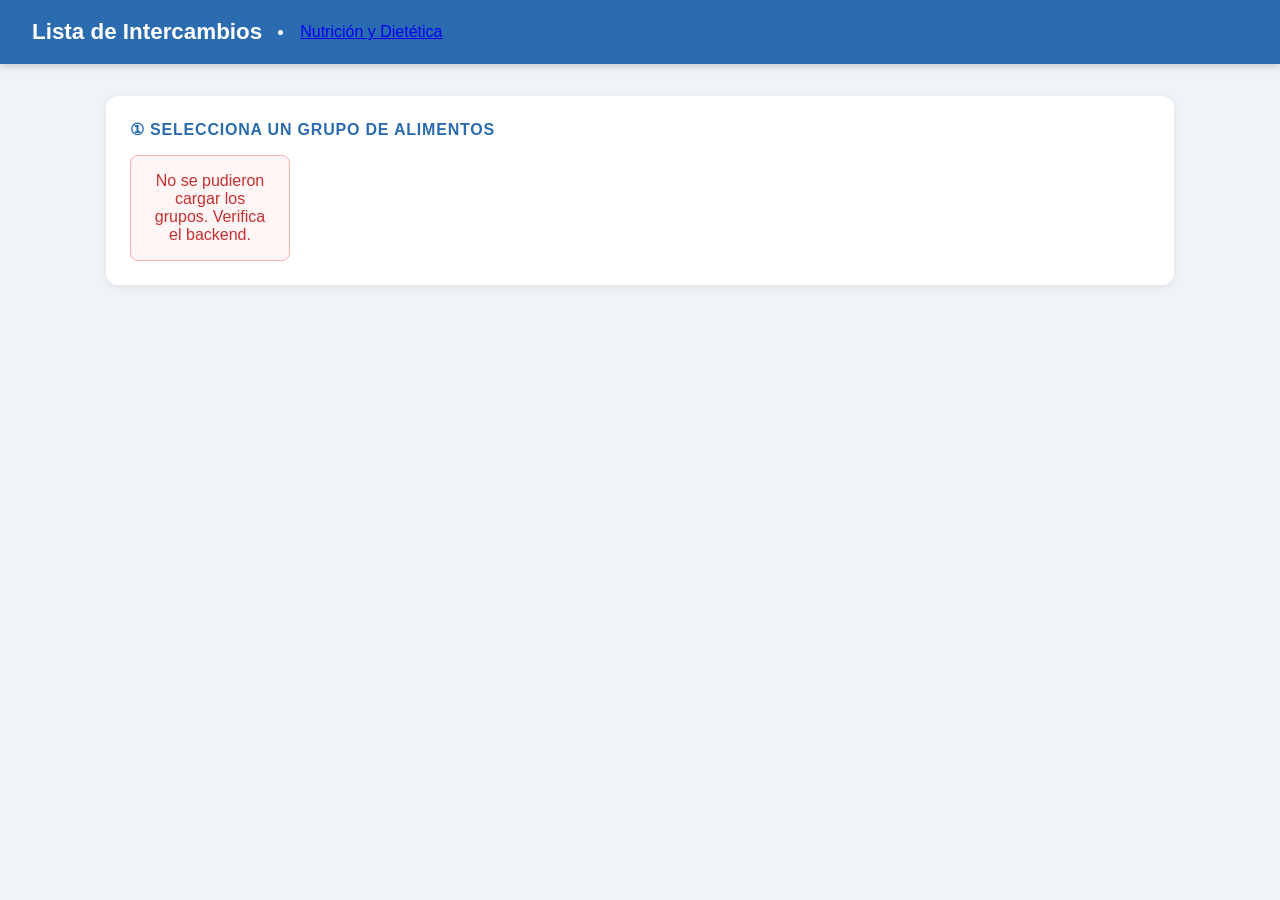
==== commit f3f75a18: "Cambios en frontend agregando nav" ====
--- a/index.html
+++ b/index.html
@@ -4,243 +4,20 @@
     <meta charset="UTF-8">
     <meta name="viewport" content="width=device-width, initial-scale=1.0">
     <title>Lista de Intercambios - UdeA</title>
-    <style>
-        * { margin: 0; padding: 0; box-sizing: border-box; }
-
-        body {
-            font-family: 'Segoe UI', sans-serif;
-            background: #f0f4f8;
-            color: #2d3748;
-        }
-
-        header {
-            background: #2b6cb0;
-            color: white;
-            padding: 1.2rem 2rem;
-            display: flex;
-            align-items: center;
-            gap: 1rem;
-            box-shadow: 0 2px 8px rgba(0,0,0,0.2);
-        }
-
-        header h1 { font-size: 1.4rem; font-weight: 600; }
-        header p { font-size: 0.85rem; opacity: 0.85; }
-
-        .container { max-width: 1100px; margin: 2rem auto; padding: 0 1rem; }
-
-        .card {
-            background: white;
-            border-radius: 12px;
-            padding: 1.5rem;
-            box-shadow: 0 2px 8px rgba(0,0,0,0.08);
-            margin-bottom: 1.5rem;
-        }
-
-        .card h2 {
-            font-size: 1rem;
-            color: #2b6cb0;
-            margin-bottom: 1rem;
-            text-transform: uppercase;
-            letter-spacing: 0.05em;
-        }
-
-        .grupos-grid {
-            display: grid;
-            grid-template-columns: repeat(auto-fill, minmax(160px, 1fr));
-            gap: 0.75rem;
-        }
-
-        .grupo-btn {
-            background: #ebf8ff;
-            border: 2px solid #bee3f8;
-            border-radius: 8px;
-            padding: 0.75rem;
-            cursor: pointer;
-            font-size: 0.9rem;
-            color: #2b6cb0;
-            font-weight: 500;
-            transition: all 0.2s;
-            text-align: center;
-        }
-
-        .grupo-btn:hover, .grupo-btn.activo {
-            background: #2b6cb0;
-            color: white;
-            border-color: #2b6cb0;
-        }
-
-        .subgrupos-list {
-            display: flex;
-            flex-direction: column;
-            gap: 0.5rem;
-        }
-
-        .subgrupo-btn {
-            background: #f7fafc;
-            border: 1px solid #e2e8f0;
-            border-radius: 8px;
-            padding: 0.75rem 1rem;
-            cursor: pointer;
-            font-size: 0.9rem;
-            text-align: left;
-            transition: all 0.2s;
-            display: flex;
-            justify-content: space-between;
-            align-items: center;
-        }
-
-        .subgrupo-btn:hover, .subgrupo-btn.activo {
-            background: #ebf8ff;
-            border-color: #2b6cb0;
-            color: #2b6cb0;
-        }
-
-        .badge {
-            background: #2b6cb0;
-            color: white;
-            border-radius: 20px;
-            padding: 0.2rem 0.6rem;
-            font-size: 0.75rem;
-        }
-
-        .alimentos-grid {
-            display: grid;
-            grid-template-columns: repeat(auto-fill, minmax(200px, 1fr));
-            gap: 0.75rem;
-        }
-
-        .alimento-card {
-            background: #f7fafc;
-            border: 1px solid #e2e8f0;
-            border-radius: 8px;
-            padding: 0.75rem;
-            cursor: pointer;
-            transition: all 0.2s;
-        }
-
-        .alimento-card:hover, .alimento-card.activo {
-            background: #2b6cb0;
-            color: white;
-            border-color: #2b6cb0;
-        }
-
-        .alimento-card .nombre { font-weight: 600; font-size: 0.9rem; }
-        .alimento-card .porcion { font-size: 0.8rem; opacity: 0.7; margin-top: 0.3rem; }
-
-        .intercambios-grid {
-            display: grid;
-            grid-template-columns: repeat(auto-fill, minmax(280px, 1fr));
-            gap: 1rem;
-        }
-
-        .intercambio-card {
-            background: #f7fafc;
-            border: 1px solid #e2e8f0;
-            border-radius: 10px;
-            padding: 1rem;
-            cursor: pointer;
-            transition: all 0.2s;
-        }
-
-        .intercambio-card:hover { border-color: #2b6cb0; box-shadow: 0 2px 8px rgba(43,108,176,0.15); }
-
-        .intercambio-card .nombre { font-weight: 600; font-size: 0.95rem; color: #2d3748; }
-        .intercambio-card .porcion { font-size: 0.8rem; color: #718096; margin: 0.3rem 0 0.75rem; }
-
-        .nutrientes {
-            display: grid;
-            grid-template-columns: repeat(3, 1fr);
-            gap: 0.4rem;
-        }
-
-        .nutriente {
-            background: white;
-            border-radius: 6px;
-            padding: 0.4rem;
-            text-align: center;
-            border: 1px solid #e2e8f0;
-        }
-
-        .nutriente .valor { font-weight: 700; font-size: 0.95rem; color: #2b6cb0; }
-        .nutriente .label { font-size: 0.7rem; color: #718096; }
-
-        .kcal-badge {
-            display: inline-block;
-            background: #c6f6d5;
-            color: #276749;
-            border-radius: 20px;
-            padding: 0.2rem 0.7rem;
-            font-size: 0.8rem;
-            font-weight: 600;
-            margin-bottom: 0.5rem;
-        }
-
-        .seleccionado-info {
-            background: #ebf8ff;
-            border: 2px solid #2b6cb0;
-            border-radius: 10px;
-            padding: 1rem;
-            margin-bottom: 1rem;
-            display: flex;
-            justify-content: space-between;
-            align-items: center;
-        }
-
-        .seleccionado-info .nombre { font-weight: 700; color: #2b6cb0; }
-        .seleccionado-info .porcion { font-size: 0.85rem; color: #4a5568; }
-
-        .empty {
-            text-align: center;
-            color: #a0aec0;
-            padding: 2rem;
-            font-size: 0.95rem;
-        }
-
-        .loading {
-            text-align: center;
-            color: #4299e1;
-            padding: 1rem;
-        }
-
-        section { display: none; }
-        section.visible { display: block; }
-        
-        #titulo1{
-            justify-items: center;
-            text-align: center;
-            align-items: center;
-            font-size: 45px;
-        }
-       
-        .inicio{
-            text-align: center;
-            align-items: center;
-            justify-items: center;
-            display: flexbox;
-            flex-direction: column;
-        }
-        header{
-            text-align: center;
-            align-items: center;
-            justify-items: center;
-            
-        }
-    </style>
+    <link rel="stylesheet" href="styles.css">
 </head>
 <body>
-
 <header>
-    <div class="inicio">
-        <h1 id="titulo1"> Lista de Intercambios</h1>
-        <nav id="titulo2">Nutrición y Dietética</nav>
-    </div>
-    
+        <h1>Lista de Intercambios</h1>
+        <nav>
+            <li>
+                <a href="index.html">Nutrición y Dietética</a>
+            </li>
+        </nav>
+        
 </header>
 
-
-<div class="container">
-
-    <!-- PASO 1: Grupos -->
+<main class="container">
     <div class="card">
         <h2>① Selecciona un grupo de alimentos</h2>
         <div class="grupos-grid" id="grupos-container">
@@ -248,7 +25,6 @@
         </div>
     </div>
 
-    <!-- PASO 2: Subgrupos -->
     <section id="seccion-subgrupos">
         <div class="card">
             <h2>② Selecciona un subgrupo</h2>
@@ -256,7 +32,6 @@
         </div>
     </section>
 
-    <!-- PASO 3: Alimentos -->
     <section id="seccion-alimentos">
         <div class="card">
             <h2>③ Selecciona un alimento</h2>
@@ -264,7 +39,6 @@
         </div>
     </section>
 
-    <!-- PASO 4: Intercambios -->
     <section id="seccion-intercambios">
         <div class="card">
             <h2>④ Intercambios posibles</h2>
@@ -272,154 +46,8 @@
             <div class="intercambios-grid" id="intercambios-container"></div>
         </div>
     </section>
+</main>
 
-</div>
-
-<script>
-    const API = 'http://localhost:8080/api';
-
-    // ── Cargar grupos al iniciar ──
-    async function cargarGrupos() {
-        const res = await fetch(`${API}/grupos`);
-        const grupos = await res.json();
-        const container = document.getElementById('grupos-container');
-        container.innerHTML = '';
-        grupos.forEach(g => {
-            const btn = document.createElement('button');
-            btn.className = 'grupo-btn';
-            btn.textContent = g.nombre;
-            btn.onclick = () => seleccionarGrupo(g.id, btn);
-            container.appendChild(btn);
-        });
-    }
-
-    // ── Seleccionar grupo ──
-    async function seleccionarGrupo(grupoId, btn) {
-        document.querySelectorAll('.grupo-btn').forEach(b => b.classList.remove('activo'));
-        btn.classList.add('activo');
-
-        ocultarSecciones();
-        document.getElementById('subgrupos-container').innerHTML = '<div class="loading">Cargando...</div>';
-        mostrar('seccion-subgrupos');
-
-        const res = await fetch(`${API}/subgrupos/por-grupo/${grupoId}`);
-        const subgrupos = await res.json();
-
-        const container = document.getElementById('subgrupos-container');
-        container.innerHTML = '';
-        subgrupos.forEach(s => {
-            const btn = document.createElement('button');
-            btn.className = 'subgrupo-btn';
-            btn.innerHTML = `<span>${s.nombre}</span><span class="badge">${s.kcalPromedio} kcal prom.</span>`;
-            btn.onclick = () => seleccionarSubgrupo(s.id, btn);
-            container.appendChild(btn);
-        });
-    }
-
-    // ── Seleccionar subgrupo ──
-    async function seleccionarSubgrupo(subgrupoId, btn) {
-        document.querySelectorAll('.subgrupo-btn').forEach(b => b.classList.remove('activo'));
-        btn.classList.add('activo');
-
-        document.getElementById('seccion-alimentos').classList.remove('visible');
-        document.getElementById('seccion-intercambios').classList.remove('visible');
-        document.getElementById('alimentos-container').innerHTML = '<div class="loading">Cargando...</div>';
-        mostrar('seccion-alimentos');
-
-        const res = await fetch(`${API}/alimentos/por-subgrupo/${subgrupoId}`);
-        const alimentos = await res.json();
-
-        const container = document.getElementById('alimentos-container');
-        container.innerHTML = '';
-        alimentos.forEach(a => {
-            const card = document.createElement('div');
-            card.className = 'alimento-card';
-            card.innerHTML = `
-                <div class="nombre">${a.nombre}</div>
-                <div class="porcion">${a.porcionGramos}g · ${a.descripcionMedida}</div>
-            `;
-            card.onclick = () => seleccionarAlimento(a, card);
-            container.appendChild(card);
-        });
-    }
-
-    // ── Seleccionar alimento ──
-    async function seleccionarAlimento(alimento, card) {
-        document.querySelectorAll('.alimento-card').forEach(c => c.classList.remove('activo'));
-        card.classList.add('activo');
-
-        document.getElementById('intercambios-container').innerHTML = '<div class="loading">Cargando intercambios...</div>';
-        mostrar('seccion-intercambios');
-
-        const [intercambiosRes] = await Promise.all([
-            fetch(`${API}/alimentos/${alimento.id}/intercambios`)
-        ]);
-        const intercambios = await intercambiosRes.json();
-
-        // Mostrar alimento seleccionado
-        document.getElementById('seleccionado-container').innerHTML = `
-            <div class="seleccionado-info">
-                <div>
-                    <div class="nombre">Alimento seleccionado: ${alimento.nombre}</div>
-                    <div class="porcion">${alimento.porcionGramos}g · ${alimento.descripcionMedida}</div>
-                </div>
-                <span style="color:#718096;font-size:0.85rem">${intercambios.length} intercambios</span>
-            </div>
-        `;
-
-        const container = document.getElementById('intercambios-container');
-        container.innerHTML = '';
-
-        if (intercambios.length === 0) {
-            container.innerHTML = '<div class="empty">No se encontraron intercambios para este alimento.</div>';
-            return;
-        }
-
-        // Cargar nutrientes de cada intercambio
-        for (const a of intercambios) {
-            let nutrientesHTML = '';
-            try {
-                const nRes = await fetch(`${API}/nutrientes/alimento/${a.id}`);
-                const n = await nRes.json();
-                nutrientesHTML = `
-                    <div class="kcal-badge">⚡ ${n.kcal} kcal</div>
-                    <div class="nutrientes">
-                        <div class="nutriente"><div class="valor">${n.proteinaG}g</div><div class="label">Proteína</div></div>
-                        <div class="nutriente"><div class="valor">${n.grasaTotalG}g</div><div class="label">Grasa</div></div>
-                        <div class="nutriente"><div class="valor">${n.choG}g</div><div class="label">CHO</div></div>
-                        <div class="nutriente"><div class="valor">${n.calcioMg}mg</div><div class="label">Calcio</div></div>
-                        <div class="nutriente"><div class="valor">${n.hierroMg}mg</div><div class="label">Hierro</div></div>
-                        <div class="nutriente"><div class="valor">${n.vitaminaCMg}mg</div><div class="label">Vit. C</div></div>
-                    </div>
-                `;
-            } catch(e) {
-                nutrientesHTML = '<div class="empty">Sin datos nutricionales</div>';
-            }
-
-            const card = document.createElement('div');
-            card.className = 'intercambio-card';
-            card.innerHTML = `
-                <div class="nombre">${a.nombre}</div>
-                <div class="porcion">${a.porcionGramos}g · ${a.descripcionMedida}</div>
-                ${nutrientesHTML}
-            `;
-            container.appendChild(card);
-        }
-    }
-
-    // ── Utilidades ──
-    function mostrar(id) {
-        document.getElementById(id).classList.add('visible');
-    }
-
-    function ocultarSecciones() {
-        ['seccion-subgrupos','seccion-alimentos','seccion-intercambios'].forEach(id => {
-            document.getElementById(id).classList.remove('visible');
-        });
-    }
-
-    cargarGrupos();
-</script>
-
+<script src="app.js" defer></script>
 </body>
-</html>
+</html>
--- a/styles.css
+++ b/styles.css
@@ -0,0 +1,274 @@
+
+* {
+    margin: 0;
+    padding: 0;
+    box-sizing: border-box;
+}
+
+:root {
+    --color-bg: #f0f4f8;
+    --color-text: #2d3748;
+    --color-primary: #2b6cb0;
+    --color-primary-light: #ebf8ff;
+    --color-border: #e2e8f0;
+    --color-muted: #718096;
+    --shadow-sm: 0 2px 8px rgba(0, 0, 0, 0.08);
+    --radius-md: 8px;
+}
+
+body {
+    font-family: 'Segoe UI', sans-serif;
+    background: var(--color-bg);
+    color: var(--color-text);
+}
+
+header {
+    background: var(--color-primary);
+    color: white;
+    padding: 1.2rem 2rem;
+    display: flex;
+    align-items: center;
+    gap: 1rem;
+    box-shadow: 0 2px 8px rgba(0, 0, 0, 0.2);
+}
+
+header h1 {
+    font-size: 1.4rem;
+    font-weight: 600;
+}
+
+header p {
+    font-size: 0.85rem;
+    opacity: 0.85;
+}
+
+.container {
+    max-width: 1100px;
+    margin: 2rem auto;
+    padding: 0 1rem;
+}
+
+.card {
+    background: white;
+    border-radius: 12px;
+    padding: 1.5rem;
+    box-shadow: var(--shadow-sm);
+    margin-bottom: 1.5rem;
+}
+
+.card h2 {
+    font-size: 1rem;
+    color: var(--color-primary);
+    margin-bottom: 1rem;
+    text-transform: uppercase;
+    letter-spacing: 0.05em;
+}
+
+.grupos-grid,
+.alimentos-grid,
+.intercambios-grid {
+    display: grid;
+    gap: 0.75rem;
+}
+
+.grupos-grid {
+    grid-template-columns: repeat(auto-fill, minmax(160px, 1fr));
+}
+
+.alimentos-grid {
+    grid-template-columns: repeat(auto-fill, minmax(200px, 1fr));
+}
+
+.intercambios-grid {
+    grid-template-columns: repeat(auto-fill, minmax(280px, 1fr));
+    gap: 1rem;
+}
+
+.subgrupos-list {
+    display: flex;
+    flex-direction: column;
+    gap: 0.5rem;
+}
+
+.grupo-btn,
+.subgrupo-btn,
+.alimento-card,
+.intercambio-card {
+    border-radius: var(--radius-md);
+    cursor: pointer;
+    transition: all 0.2s;
+}
+
+.grupo-btn {
+    background: var(--color-primary-light);
+    border: 2px solid #bee3f8;
+    padding: 0.75rem;
+    font-size: 0.9rem;
+    color: var(--color-primary);
+    font-weight: 500;
+    text-align: center;
+}
+
+
+.grupo-btn:focus-visible,
+.subgrupo-btn:focus-visible,
+.alimento-card:focus-visible {
+    outline: 3px solid #90cdf4;
+    outline-offset: 2px;
+}
+
+.grupo-btn:hover,
+.grupo-btn.activo {
+    background: var(--color-primary);
+    color: white;
+    border-color: var(--color-primary);
+}
+
+.subgrupo-btn {
+    background: #f7fafc;
+    border: 1px solid var(--color-border);
+    padding: 0.75rem 1rem;
+    font-size: 0.9rem;
+    text-align: left;
+    display: flex;
+    justify-content: space-between;
+    align-items: center;
+}
+
+.subgrupo-btn:hover,
+.subgrupo-btn.activo {
+    background: var(--color-primary-light);
+    border-color: var(--color-primary);
+    color: var(--color-primary);
+}
+
+.badge {
+    background: var(--color-primary);
+    color: white;
+    border-radius: 20px;
+    padding: 0.2rem 0.6rem;
+    font-size: 0.75rem;
+}
+
+.alimento-card,
+.intercambio-card {
+    background: #f7fafc;
+    border: 1px solid var(--color-border);
+    padding: 0.75rem;
+}
+
+.alimento-card:hover,
+.alimento-card.activo {
+    background: var(--color-primary);
+    color: white;
+    border-color: var(--color-primary);
+}
+
+.intercambio-card:hover {
+    border-color: var(--color-primary);
+    box-shadow: 0 2px 8px rgba(43, 108, 176, 0.15);
+}
+
+.nombre {
+    font-weight: 600;
+    font-size: 0.9rem;
+}
+
+.porcion {
+    font-size: 0.8rem;
+    color: var(--color-muted);
+    margin-top: 0.3rem;
+}
+
+.alimento-card .porcion,
+.intercambio-card .porcion {
+    margin-bottom: 0.75rem;
+}
+
+.nutrientes {
+    display: grid;
+    grid-template-columns: repeat(3, 1fr);
+    gap: 0.4rem;
+}
+
+.nutriente {
+    background: white;
+    border-radius: 6px;
+    padding: 0.4rem;
+    text-align: center;
+    border: 1px solid var(--color-border);
+}
+
+.valor {
+    font-weight: 700;
+    font-size: 0.95rem;
+    color: var(--color-primary);
+}
+
+.label {
+    font-size: 0.7rem;
+    color: var(--color-muted);
+}
+
+.kcal-badge {
+    display: inline-block;
+    background: #c6f6d5;
+    color: #276749;
+    border-radius: 20px;
+    padding: 0.2rem 0.7rem;
+    font-size: 0.8rem;
+    font-weight: 600;
+    margin-bottom: 0.5rem;
+}
+
+.seleccionado-info {
+    background: var(--color-primary-light);
+    border: 2px solid var(--color-primary);
+    border-radius: 10px;
+    padding: 1rem;
+    margin-bottom: 1rem;
+    display: flex;
+    justify-content: space-between;
+    align-items: center;
+}
+
+.seleccionado-info .nombre {
+    color: var(--color-primary);
+}
+
+.meta-count {
+    color: var(--color-muted);
+    font-size: 0.85rem;
+}
+
+.empty,
+.loading {
+    text-align: center;
+    padding: 1rem;
+}
+
+.empty {
+    color: #a0aec0;
+    font-size: 0.95rem;
+}
+
+.loading {
+    color: #4299e1;
+}
+
+.error {
+    text-align: center;
+    color: #c53030;
+    padding: 1rem;
+    background: #fff5f5;
+    border: 1px solid #feb2b2;
+    border-radius: var(--radius-md);
+}
+
+section {
+    display: none;
+}
+
+section.visible {
+    display: block;
+}
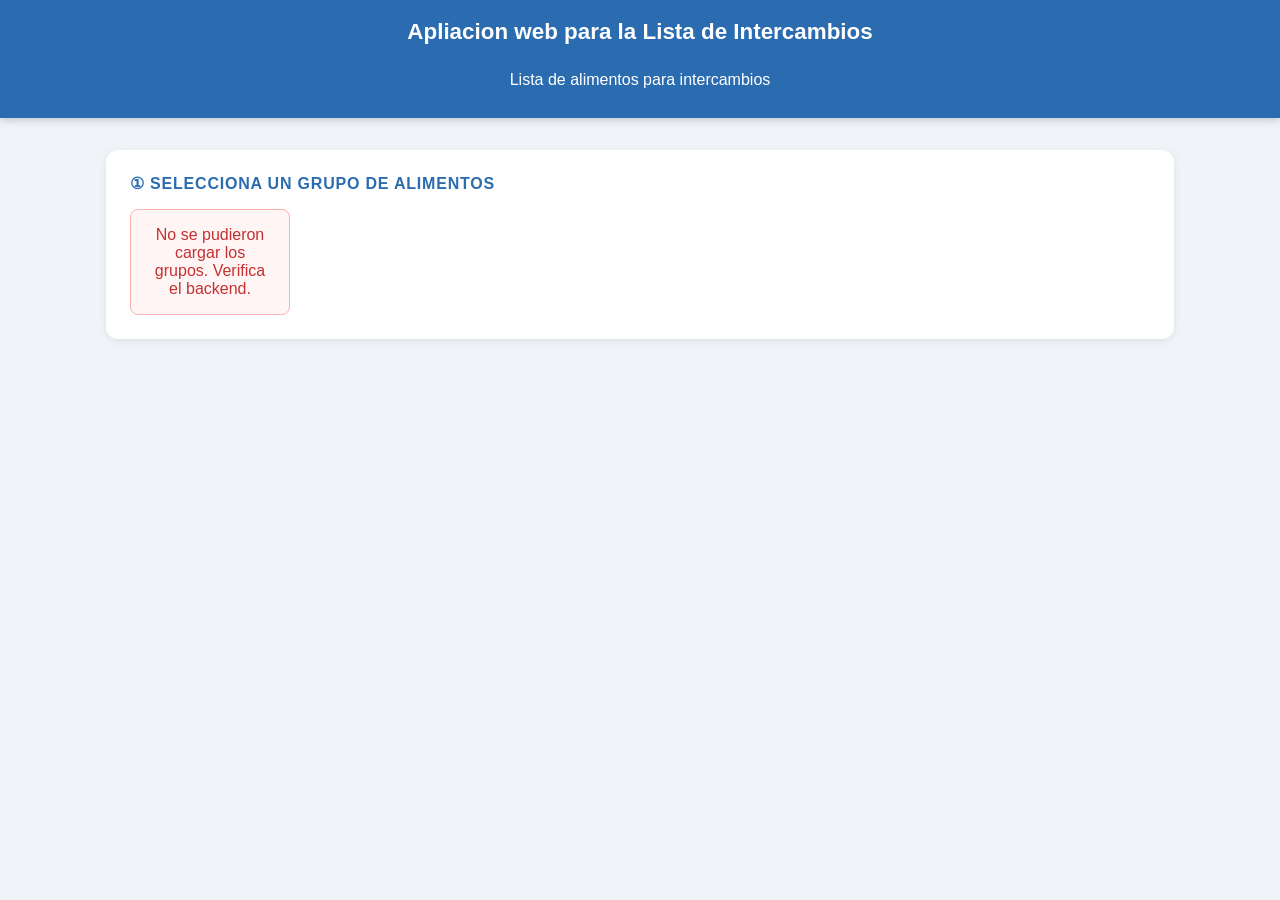
==== commit 9c321c2e: "Cambios en frontend agregando mejora de menu, quitamos punto en li" ====
--- a/index.html
+++ b/index.html
@@ -8,10 +8,10 @@
 </head>
 <body>
 <header>
-        <h1>Lista de Intercambios</h1>
-        <nav>
-            <li>
-                <a href="index.html">Nutrición y Dietética</a>
+        <h1>Apliacion web para la Lista de Intercambios</h1>
+        <nav >
+            <li >
+                <a id="navegacion1" href="index.html">Lista de alimentos para intercambios</a>
             </li>
         </nav>
         
--- a/styles.css
+++ b/styles.css
@@ -28,8 +28,31 @@
     padding: 1.2rem 2rem;
     display: flex;
     align-items: center;
+    justify-content: center;
+    flex-direction: column;
     gap: 1rem;
     box-shadow: 0 2px 8px rgba(0, 0, 0, 0.2);
+}
+#navegacion1 {
+    display: inline-block; /* Permite que tome márgenes y transformaciones */
+    text-decoration: none;
+    color: #ffffff;
+    padding: 10px 20px;
+    /* LA CLAVE: Hace que la animación sea fluida */
+    transition: all 0.3s ease; 
+    
+}
+#navegacion1:hover {
+    color: #402ea5;           /* Cambia el color del texto */
+    background-color: #ece2e2; /* Cambia el fondo */
+    transform: translateY(-3px); /* Lo sube un poquito (efecto flotante) */
+    box-shadow: 0 4px 8px rgba(0,0,0,0.1); /* Agrega una sombrita */
+    border-radius: 4em;
+    
+}
+li{
+    list-style-type: none
+
 }
 
 header h1 {
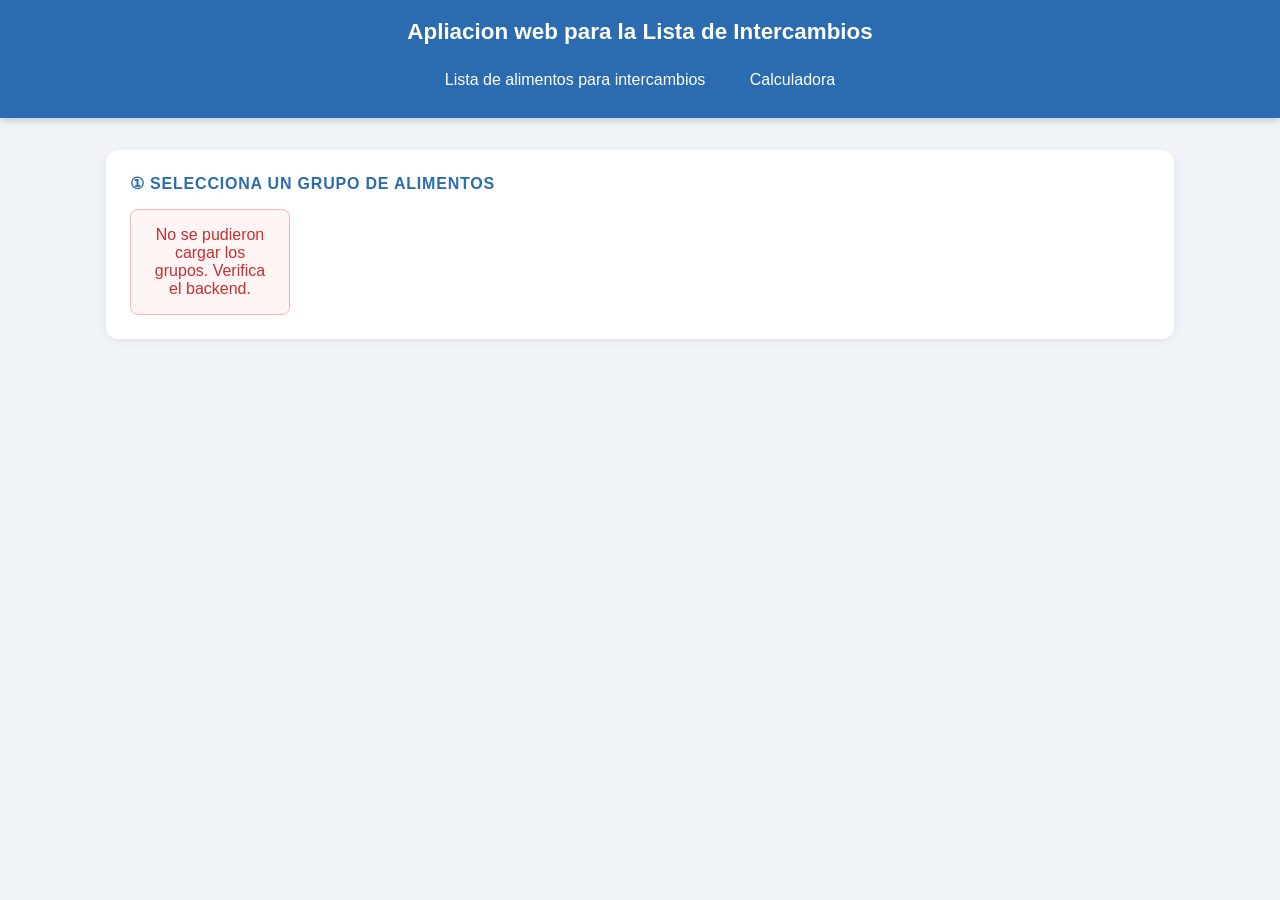
==== commit 5b26e02f: "Cambios en frontend agregando mejora de menu, quitamos punto en li" ====
--- a/index.html
+++ b/index.html
@@ -12,6 +12,7 @@
         <nav >
             <li >
                 <a id="navegacion1" href="index.html">Lista de alimentos para intercambios</a>
+                <a id="navegacion1" href="calculadora.html">Calculadora</a>
             </li>
         </nav>
         
